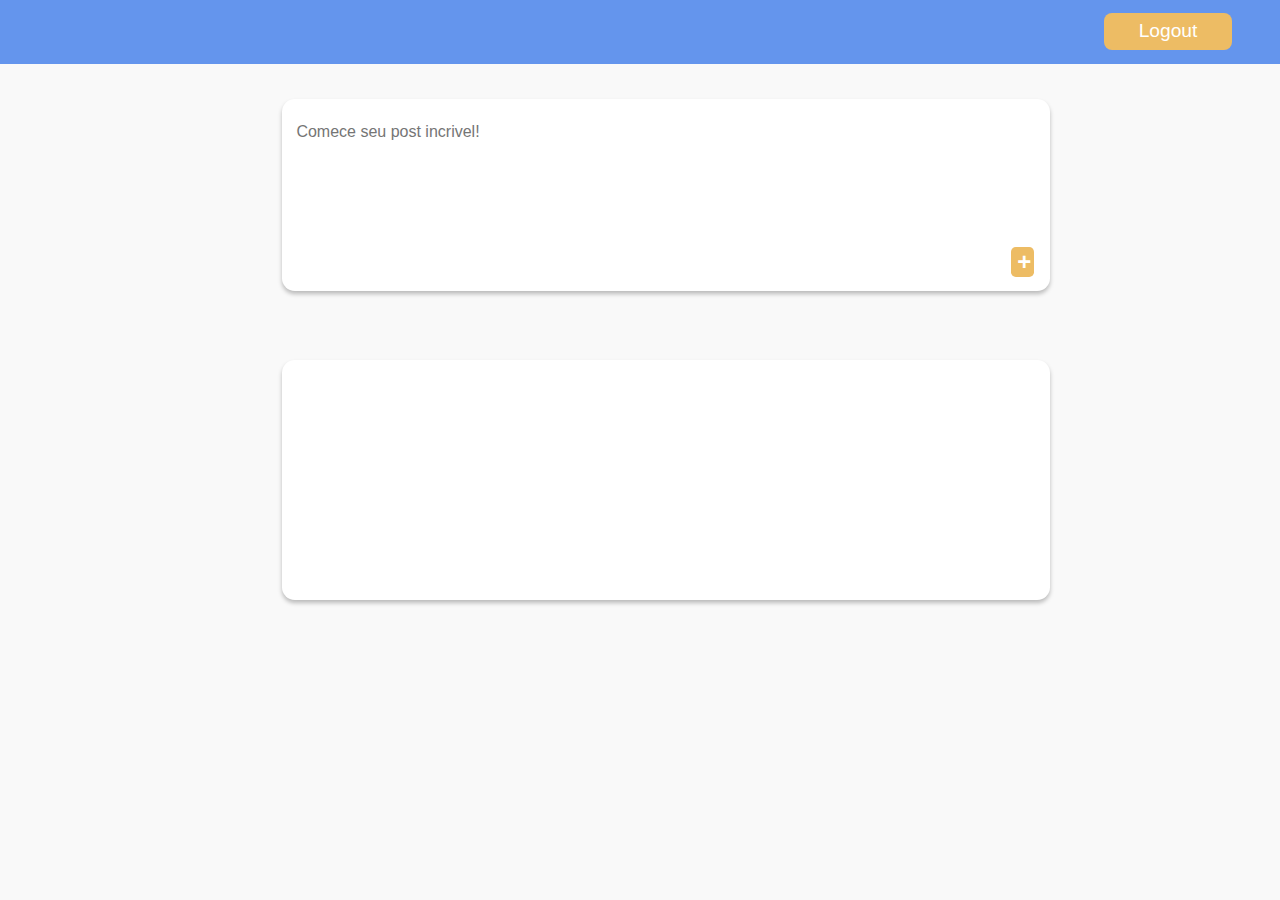
==== src/html/home_html.html @ 1a99a650 "feat: melhora estrutura de páginas; style: reset css e estilizacao" ====
<!DOCTYPE html>
<html lang="pt-br">
  <head>
    <meta charset="UTF-8" />
    <meta http-equiv="X-UA-Compatible" content="IE=edge" />
    <meta name="viewport" content="width=device-width, initial-scale=1.0" />
    <link rel="stylesheet" href="../styles/reset.css" />
    <link rel="stylesheet" href="../styles/style.css" />
    <title>Home</title>
  </head>
  <body>
    <header class="header_home" id="header_home">
      <!-- <div class="div_user_header"> -->
        <!-- img user -->
        <!-- username -->
      <!-- </div> -->
      <button class="botao_home_logout">Logout</button>
    </header>
    <div class="div_texto_post">
      <input
        type="text"
        name="input_texto_post"
        id="input_texto_post"
        class="input_texto_post"
        placeholder="Comece seu post incrivel!"
      />
      <button id="botao_texto_post" class="botao_texto_post">+</button>
    </div>
    <div class="post_user" id="post_user">
        <!-- <div class="div_user_post"> -->
             <!-- img user -->
        <!-- username -->
        <!-- </div> -->
    </div>
    <script src="../js/home.js"></script>
  </body>
</html>
---- src/styles/style.css ----
body {
  background: #f9f9f9;
}
button {
  cursor: pointer;
}
/* página de cadastro */
.div_form_cadastro {
  position: relative;
  top: 18rem;
  margin: auto;
  width: 28rem;
  height: 25rem;
  background: #6495ed;
  box-shadow: 0px 4px 4px rgba(0, 0, 0, 0.25);
  border-radius: 1rem;
}
.form_cadastro {
  position: relative;
  top: 10%;
  gap: 1.1rem;
  display: flex;
  flex-direction: column;
  align-items: center;
  width: 100%;
  height: 100%;
}
.legend_cadastro {
  font-family: "Lucida Sans", "Lucida Sans Regular", "Lucida Grande",
    "Lucida Sans Unicode", Geneva, Verdana, sans-serif;
  font-style: normal;
  font-weight: 700;
  font-size: 1.5rem;
  color: #fff;
}
input {
  width: 16rem;
  height: 2.5rem;
  background: #f3f3f3;
  border: none;
  border-radius: 0.4rem;
}
.botao_form_cadastrar {
  width: 10rem;
  height: 3rem;
  background: #edbc64;
  border-radius: 0.5rem;
  border: none;
  color: #fff;
  font-size: 1.2rem;
}
.x {
  position: absolute;
  top: 1rem;
  left: 25.5rem;
  font-size: 2rem;
  font-weight: 800;
  color: #fff;
  font-family: monospace;
}
/* página de login */
.div_form_login {
  position: relative;
  top: 18rem;
  margin: auto;
  width: 28rem;
  height: 25rem;
  background: #6495ed;
  box-shadow: 0px 4px 4px rgba(0, 0, 0, 0.25);
  border-radius: 1rem;
}
.form_login {
  position: relative;
  top: 20%;
  gap: 1.1rem;
  display: flex;
  flex-direction: column;
  align-items: center;
  width: 100%;
  height: 100%;
}
.legend_login {
  font-family: "Lucida Sans", "Lucida Sans Regular", "Lucida Grande",
    "Lucida Sans Unicode", Geneva, Verdana, sans-serif;
  font-style: normal;
  font-weight: 700;
  font-size: 1.5rem;
  color: #fff;
}
.botao_form_login {
  margin-top: 1.6rem;
  width: 10rem;
  height: 3rem;
  background: #edbc64;
  border-radius: 0.5rem;
  border: none;
  color: #fff;
  font-size: 1.2rem;
}
/* página home */
.header_home {
  display: flex;
  align-content: flex-end;
  justify-content: flex-end;
  width: 100vw;
  position: absolute;
  height: 4rem;
  left: 0px;
  top: 0px;
  background: #6495ed;
}
.botao_home_logout {
  margin-top: 0.8rem;
  margin-right: 3rem;
  width: 8rem;
  height: 2.3rem;
  background: #edbc64;
  border-radius: 0.5rem;
  border: none;
  color: #fff;
  font-size: 1.2rem;
}
.div_texto_post {
  position: absolute;
  width: 60%;
  height: 12rem;
  left: 22%;
  top: 11%;
  background: #ffffff;
  box-shadow: 0px 3px 4px rgba(0, 0, 0, 0.25);
  border-radius: 0.8rem;
}
.input_texto_post {
  width: 96%;
  height: 20%;
  margin: 0.8rem;
  background-color: #fff;
  font-size: 1rem;
}
.botao_texto_post {
  position: absolute;
  top: 77%;
  left: 95%;
  width: 3%;
  background-color: #edbc64;
  border: none;
  border-radius: 0.3rem;
  font-size: 1.5rem;
  font-weight: 700;
  color: #fff;
}
.post_user {
  position: absolute;
  width: 60%;
  height: 15rem;
  left: 22%;
  top: 40%;
  background: #ffffff;
  box-shadow: 0px 3px 4px rgba(0, 0, 0, 0.25);
  border-radius: 0.8rem;
}
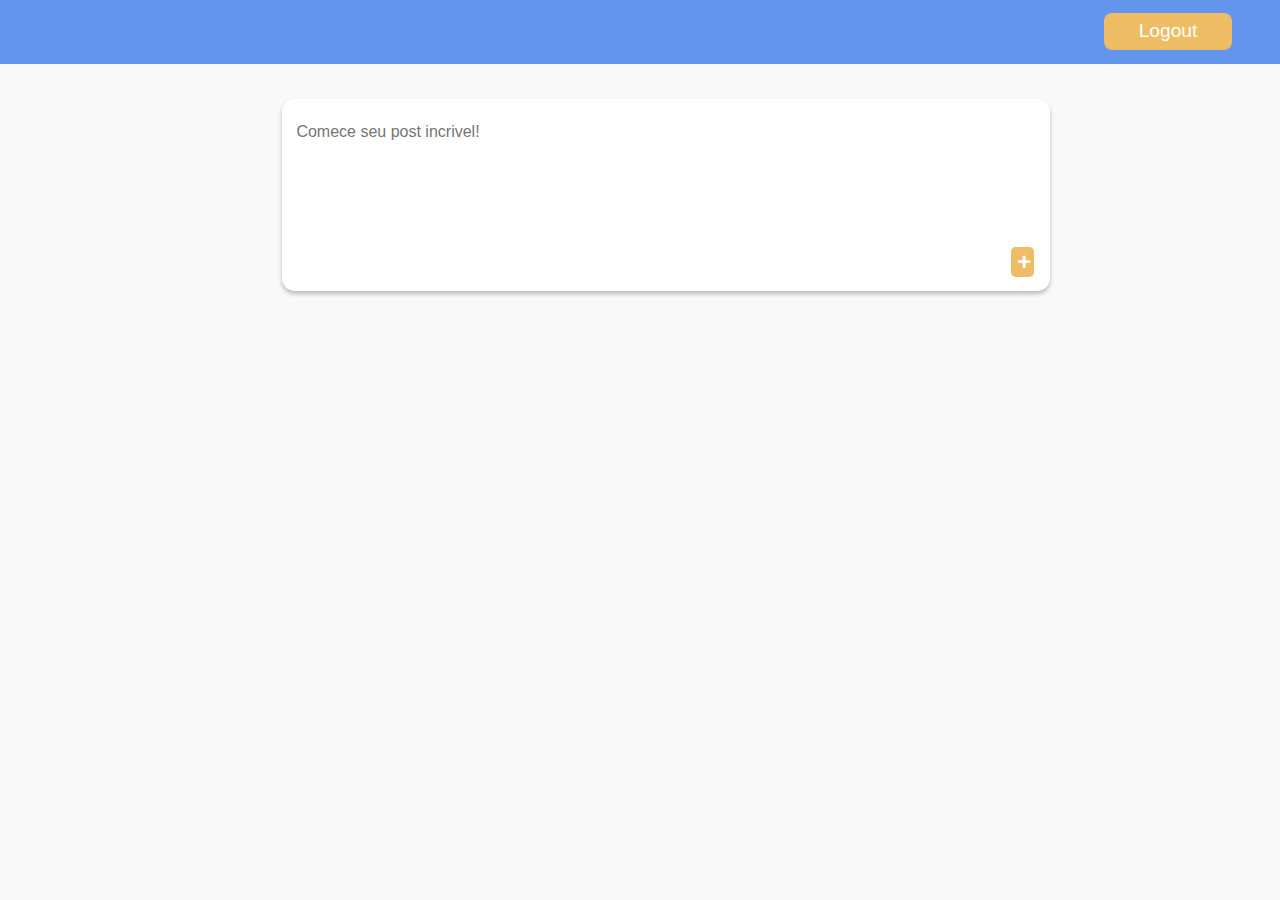
==== commit 41a2b30d: "feat: falta editar o post" ====
--- a/src/html/home_html.html
+++ b/src/html/home_html.html
@@ -10,11 +10,8 @@
   </head>
   <body>
     <header class="header_home" id="header_home">
-      <!-- <div class="div_user_header"> -->
-        <!-- img user -->
-        <!-- username -->
-      <!-- </div> -->
-      <button class="botao_home_logout">Logout</button>
+      <div class="div_user_header" id="div_user_header"></div>
+      <button class="botao_home_logout" id="botao_home_logout">Logout</button>
     </header>
     <div class="div_texto_post">
       <input
@@ -26,12 +23,8 @@
       />
       <button id="botao_texto_post" class="botao_texto_post">+</button>
     </div>
-    <div class="post_user" id="post_user">
-        <!-- <div class="div_user_post"> -->
-             <!-- img user -->
-        <!-- username -->
-        <!-- </div> -->
-    </div>
+    <ul class="post_user" id="post_user">
+    </ul>
     <script src="../js/home.js"></script>
   </body>
 </html>
--- a/src/styles/style.css
+++ b/src/styles/style.css
@@ -120,6 +120,31 @@
   color: #fff;
   font-size: 1.2rem;
 }
+.div_user_header {
+  display: flex;
+  width: 15rem;
+  height: 4rem;
+  gap: 1rem;
+  right: 86%;
+  position: fixed;
+}
+.img_usuario {
+  border: none;
+  object-fit: cover;
+  margin: 0.1rem;
+  width: 3.5rem;
+  height: 3.5rem;
+  border-radius: 9rem;
+}
+.nome_usuario {
+  margin-top: 1.1rem;
+  width: 9rem;
+  font-size: 1.8rem;
+  font-weight: 400;
+  color: #fff;
+  font-family: "Lucida Sans", "Lucida Sans Regular", "Lucida Grande",
+    "Lucida Sans Unicode", Geneva, Verdana, sans-serif;
+}
 .div_texto_post {
   position: absolute;
   width: 60%;
@@ -149,13 +174,118 @@
   font-weight: 700;
   color: #fff;
 }
-.post_user {
-  position: absolute;
+/* .post_user{
+ 
+} */
+.li_user_post {
+  position: relative;
+  display: flex;
+  top: 23rem;
+  margin-bottom: 1.4rem;
   width: 60%;
   height: 15rem;
   left: 22%;
-  top: 40%;
   background: #ffffff;
   box-shadow: 0px 3px 4px rgba(0, 0, 0, 0.25);
   border-radius: 0.8rem;
 }
+.img_user_post {
+  object-fit: cover;
+  margin: 1rem;
+  width: 5rem;
+  height: 5rem;
+  border-radius: 9rem;
+  border: none;
+}
+.p_user {
+  margin-top: 1.6rem;
+  font-size: 1.8rem;
+  font-weight: 600;
+  color: black;
+  font-family: "Lucida Sans", "Lucida Sans Regular", "Lucida Grande",
+    "Lucida Sans Unicode", Geneva, Verdana, sans-serif;
+}
+.p_post_content {
+  margin-top: 2rem;
+  font-size: 1.5rem;
+  font-weight: 400;
+  color: gray;
+}
+.data_post {
+  position: absolute;
+  top: 80%;
+  left: 75%;
+  font-size: 1rem;
+  font-weight: 600;
+  color: gray;
+  font-family: "Lucida Sans", "Lucida Sans Regular", "Lucida Grande",
+    "Lucida Sans Unicode", Geneva, Verdana, sans-serif;
+}
+.div_editar_post{
+  position: absolute;
+  right: 0;
+  top: 5rem;
+  display: flex;
+  flex-direction: column;
+  width: 18%;
+  height: 10%;
+}
+.botao_editar{
+  font-size: 1.5rem;
+  font-weight: 200;
+  color: blue;
+  border: none;
+  background: #fff;
+  font-family: "Lucida Sans", "Lucida Sans Regular", "Lucida Grande",
+    "Lucida Sans Unicode", Geneva, Verdana, sans-serif;
+    cursor: pointer;
+}
+.botao_Apagar{
+  font-size: 1.5rem;
+  color: red;
+  border: none;
+  background: #fff;
+  font-weight: 200;
+  font-family: "Lucida Sans", "Lucida Sans Regular", "Lucida Grande",
+    "Lucida Sans Unicode", Geneva, Verdana, sans-serif;
+    cursor: pointer;
+}
+/* mobile */
+@media (max-width: 375px) {
+  .div_user_header {
+    margin-top: 1rem;
+    right: 33%;
+  }
+  .header_home {
+    height: 9rem;
+    width: 100%;
+  }
+  .botao_home_logout {
+    margin-top: 5rem;
+    margin-right: 1rem;
+  }
+  .div_texto_post {
+    width: 90%;
+    left: 0;
+    margin: 1rem;
+    margin-top: 0.6rem;
+  }
+  .li_user_post {
+    width: 90%;
+    left: 1%;
+    margin: 1rem;
+  }
+  .data_post {
+    left: 40%;
+  }
+  .botao_texto_post {
+    left: 80%;
+    width: 16%;
+  }
+  .input_texto_post {
+    font-size: 1.5rem;
+  }
+  .p_post_content{
+    font-size: 1.1rem;
+  }
+}
